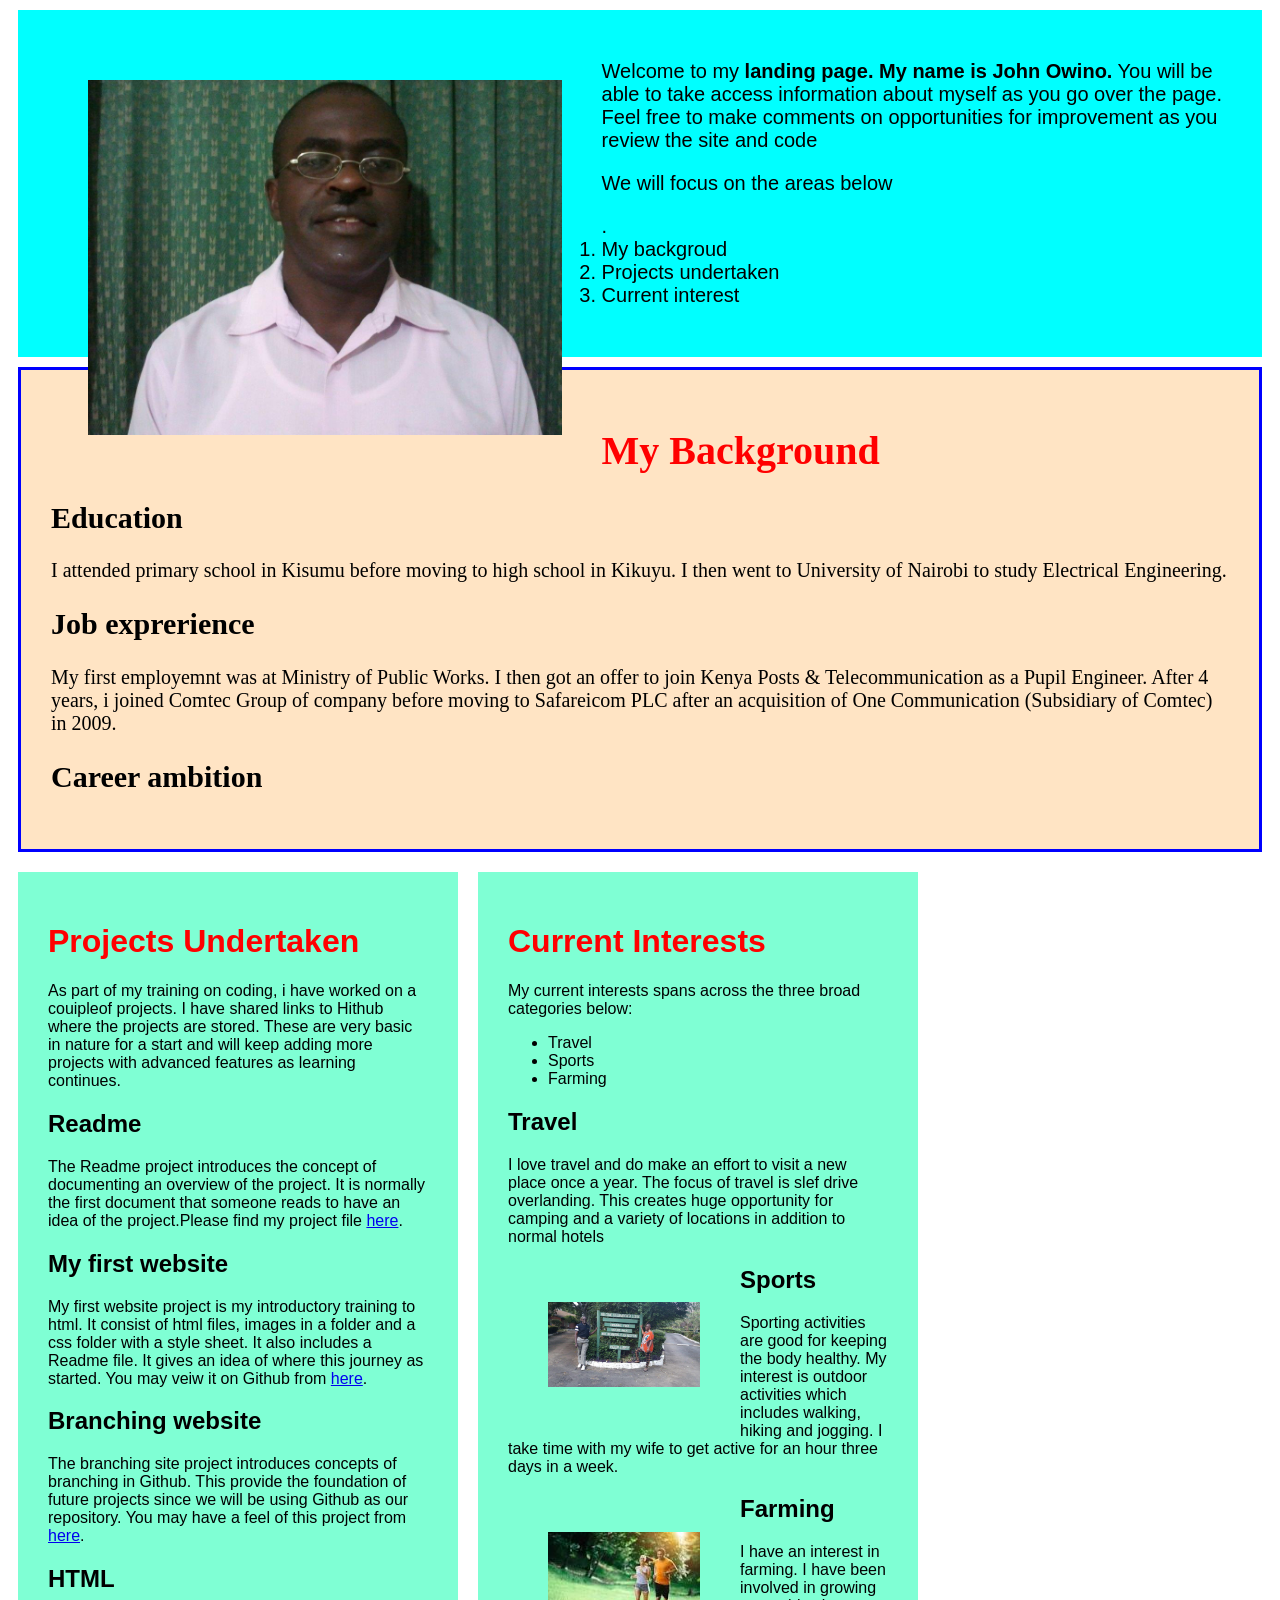
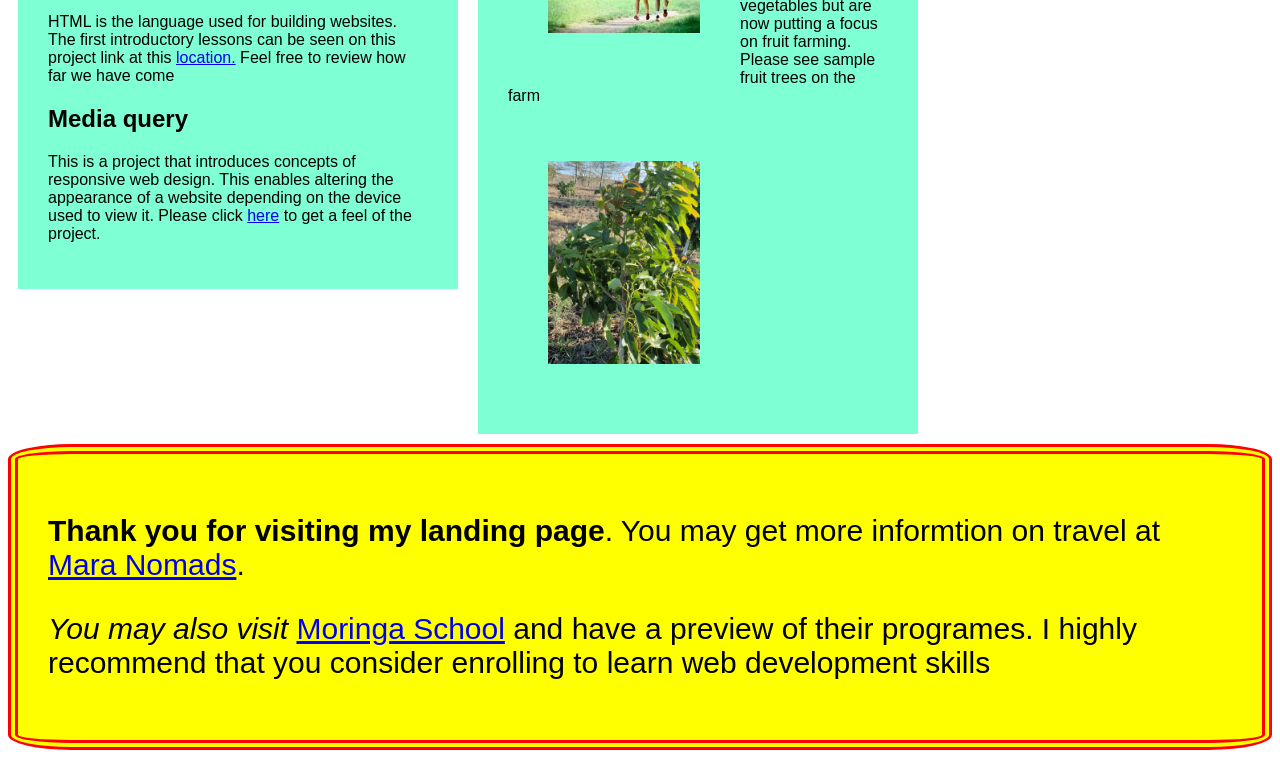
==== index.html @ d529f632 "rename john_owino html to index>html" ====
<!DOCTYPE html>
<html lang="en">
<head>
<link href="css/styles.css" rel="stylesheet" type="text/css" media="all">
  <title>My Landing Page</title>
</head>
<body>
  <div class="introduction">
    <img src="images/johnowino.jpg" alt="An image of John Owino">
    <p> Welcome to my <strong>landing page. My name is John Owino.</strong> You will be able to take access information about myself as you go over the page. Feel free to make comments on opportunities for improvement as you review the site and code</p>
    <p>We will focus on the areas below
      <ol>.
        <li>My backgroud</li>
        <li>Projects undertaken</li>
        <li>Current interest</li>
      </ol>
    </p>
  </div>
  <div class="background">
  <h1>My Background</h1>
      <h2>Education</h2>
        <p>I attended primary school in Kisumu before moving to high school in Kikuyu. I then went to University of Nairobi to study Electrical Engineering.</p>
      <h2>Job exprerience</h2>
        <p>My first employemnt was at Ministry of Public Works. I then got an offer to join Kenya Posts & Telecommunication as a Pupil Engineer. After 4 years, i joined Comtec Group of company before moving to Safareicom PLC after an acquisition of One Communication (Subsidiary of Comtec) in 2009.</p>
      <h2>Career ambition</h2>
  </div>
  <div class="row">
  <div class="column">
    <h1>Projects Undertaken</h1>
      <p>As part of my training on coding, i have worked on a couipleof projects. I have shared links to Hithub where the projects are stored. These are very basic in nature for a start and will keep adding more projects with advanced features as learning continues.</p>
    <h2>Readme</h2>
      <p>The Readme project introduces the concept of documenting an overview of the project. It is normally the first document that someone reads to have an idea of the project.Please find my project file <a href="https://github.com/johnowino/readme-practice">here</a>.</p>
    <h2>My first website</h2>
    <p>My first website project is my introductory training to html. It consist of html files, images in a folder and a css folder with a style sheet. It also includes a Readme file. It gives an idea of where this journey as started. You may veiw it on Github from <a href="https://github.com/johnowino/my-first-website">here</a>.</p>
    <h2>Branching website</h2>
    <p>The branching site project introduces concepts of branching in Github. This provide the foundation of future projects since we will be using Github as our repository. You may have a feel of this project from <a href="https://github.com/johnowino/my-first-website">here</a>.</p>
    <h2>HTML</h2>
    <p>HTML is the language used for building websites. The first introductory lessons can be seen on this project link at this <a href="https://github.com/johnowino/html-practice">location.</a> Feel free to review how far we have come</p>
    <h2>Media query</h2>
    <p>This is a project that introduces concepts of responsive web design. This enables altering the appearance of a website depending on the device used to view it. Please click <a href="https://github.com/johnowino/media-query-practice">here</a> to get a feel of the project.</p>
    </div>
    <div class="column">
      <h1>Current Interests</h1>
      <p>My current interests spans across the three broad categories below:</p>
        <ul>
          <li>Travel</li>
          <li>Sports</li>
          <li>Farming</li>
        </ul>
        <h2>Travel</h2>
        <p>I love travel and do make an effort to visit a new place once a year. The focus of travel is slef drive overlanding. This creates huge opportunity for camping and a variety of locations in addition to normal hotels</p>
        <img src="images/Elementaita Lodge.jpg" alt="A photo at Elementaita Lodge">
        <h2>Sports</h2>
        <p>Sporting activities are good for keeping the body healthy. My interest is outdoor activities which includes walking, hiking and jogging. I take time with my wife to get active for an hour three days in a week.</p>
        <img src="images/jogging.jpeg" alt="A photo people jogging">
        <h2>Farming</h2>
        <p>I have an interest in farming. I have been involved in growing vegetables but are now putting a focus on fruit farming. Please see sample fruit trees on the farm</p>
        <img src="images/Avocado.jpg" alt="A photo avocado tree">
    </div>  
  </div>
        <div class="conclusion">
    <p><strong>Thank you for visiting my landing page</strong>. You may get more informtion on travel at <a href="https://www.maranomads.com">Mara Nomads</a>.</p> 
    <p><em>You may also visit</em> <a href="http://moringaschool.com/">Moringa School</a>  and have a preview of their programes. I highly recommend that you consider enrolling to learn web development skills</p>
  </div>
</body>
</html>
---- css/styles.css ----
img {
  float: left;
  max-width: 40%;
  height: auto;
  padding: 40px;
}
h1 {
  color: red;
}
.introduction {
  border-style: solid;
  background-color: aqua;
  border: 10px;
  border-color: red;
  padding: 30px;
  margin: 10px;
  font-family: Verdana, Geneva, Tahoma, sans-serif;
  font-size: 20px;
}
.background {
  border-style: solid;
  border-color: blue;
  border-width: 3px;
  font-size: 20px;
  padding: 30px;
  margin: 10px;
  background-color: bisque;
} 
.column {
  float: left;
  width: 380px;
  margin: 10px;
  padding: 30px;
  background-color:aquamarine;
  font-family: 'Segoe UI', Tahoma, Geneva, Verdana, sans-serif;
}
.conclusion {
  background-color: yellow;
  border: 10px;
  border-color: red;;
  border-style: double;
  border-radius: 5%;
  padding: 30px;
  background-color: yellow;
  font-family: Arial, Helvetica, sans-serif;
  font-size: 30px
}
.row::after {
  content: "";
  display: table;
  clear:both
}
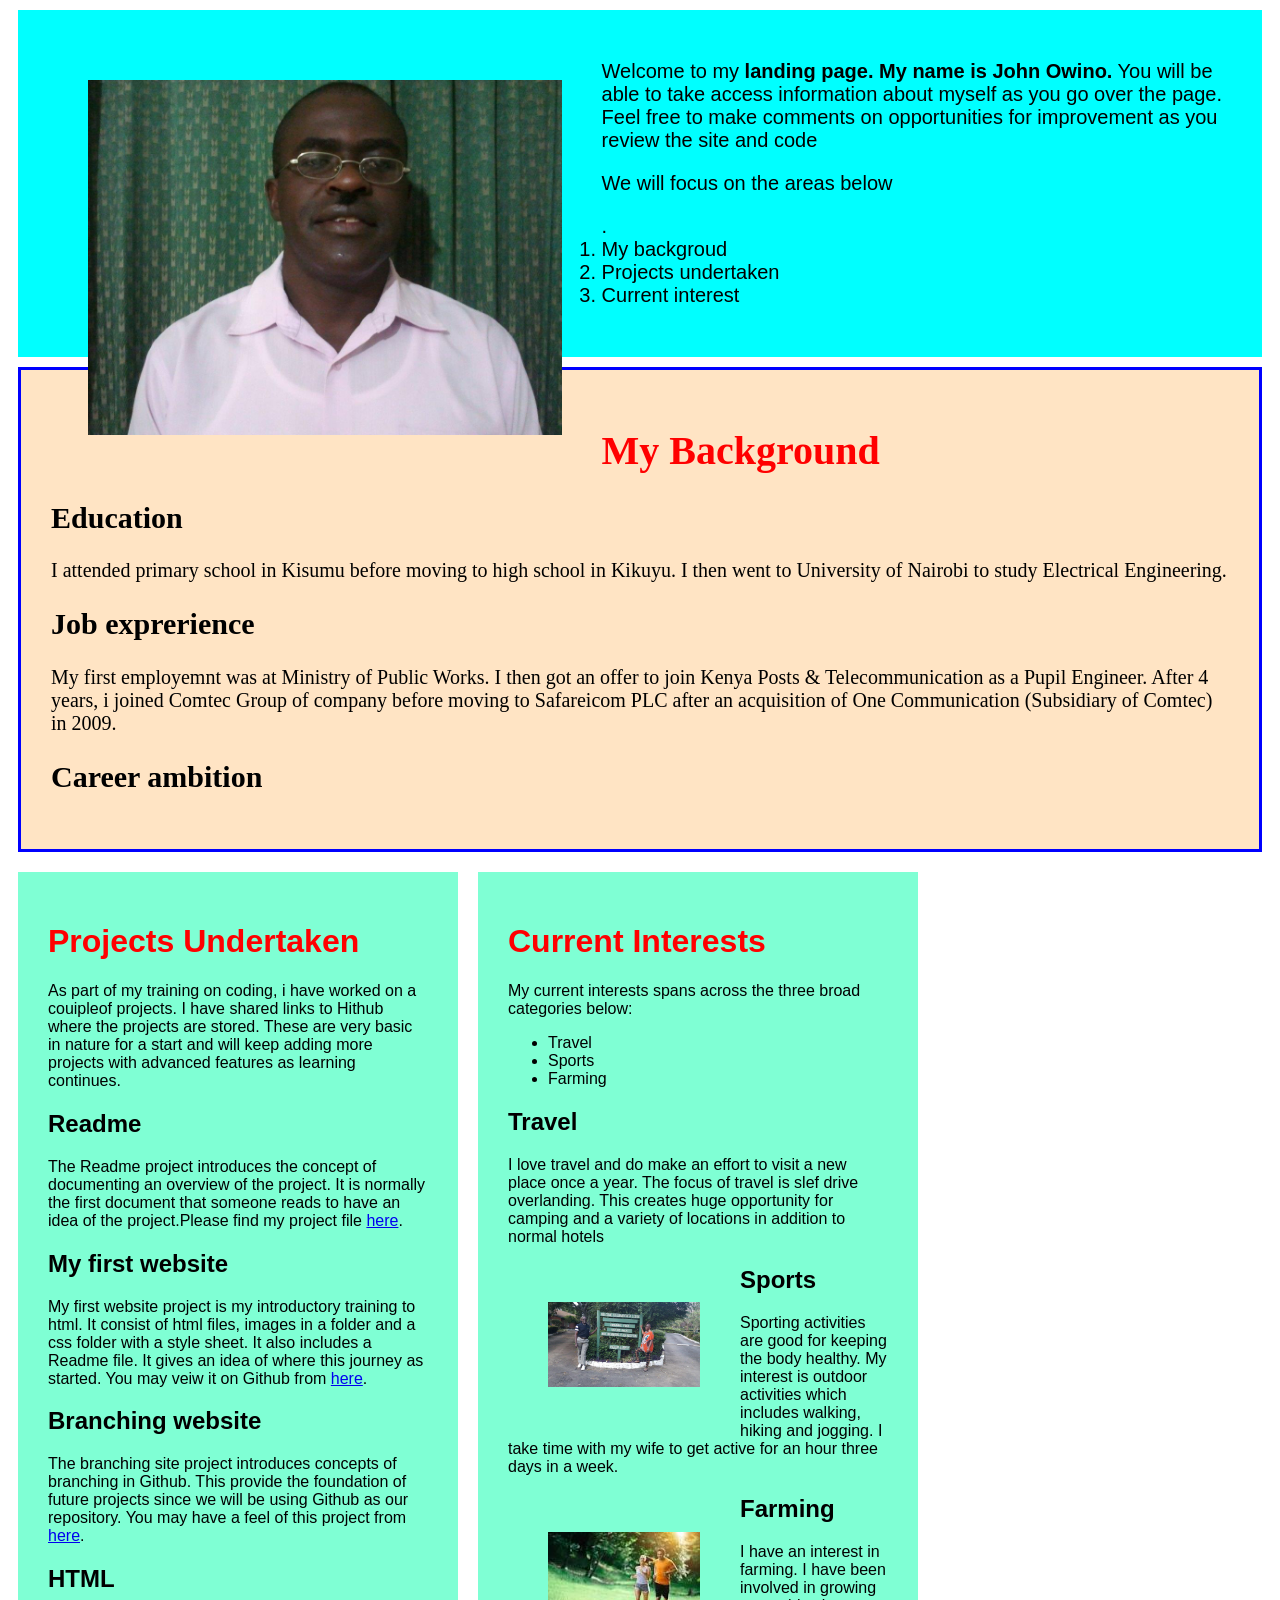
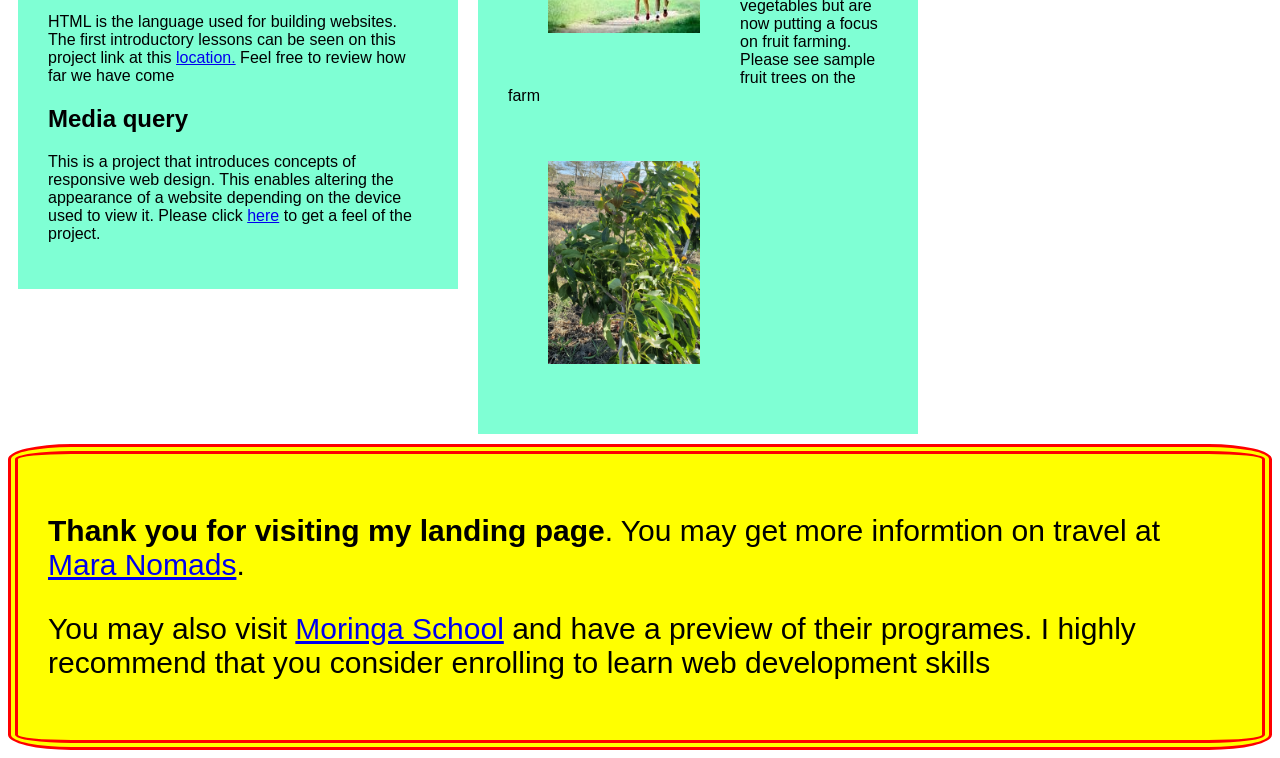
==== commit 5b136dc1: "deleted redundant files and ranamed john-owino.html to index.html" ====
--- a/index.html
+++ b/index.html
@@ -60,7 +60,7 @@
   </div>
         <div class="conclusion">
     <p><strong>Thank you for visiting my landing page</strong>. You may get more informtion on travel at <a href="https://www.maranomads.com">Mara Nomads</a>.</p> 
-    <p><em>You may also visit</em> <a href="http://moringaschool.com/">Moringa School</a>  and have a preview of their programes. I highly recommend that you consider enrolling to learn web development skills</p>
+    <p>You may also visit <a href="http://moringaschool.com/">Moringa School</a>  and have a preview of their programes. I highly recommend that you consider enrolling to learn web development skills</p>
   </div>
 </body>
 </html>
